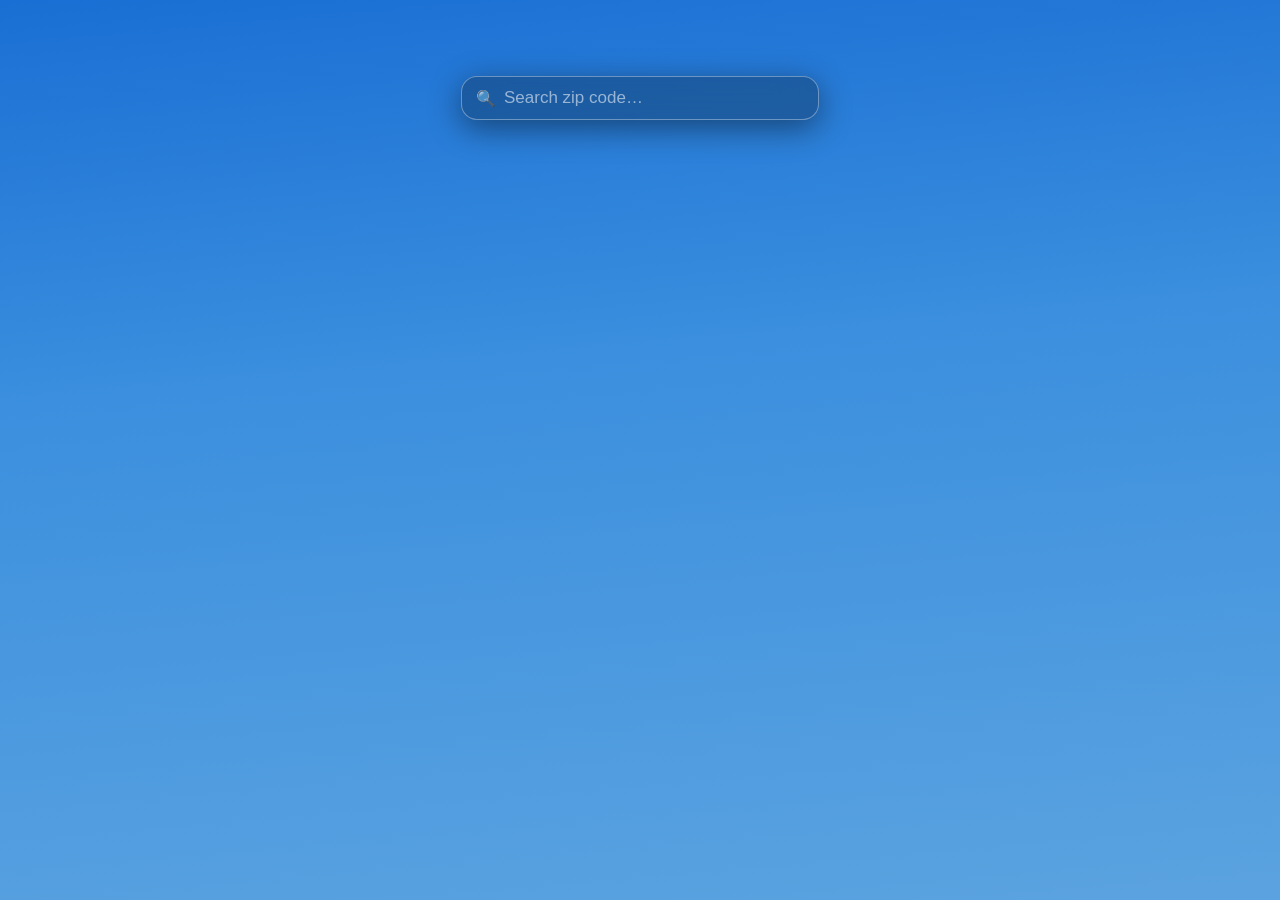
==== weather.html @ 31e4ea74 "Initial commit — weather app, Connect 4, and NFL gambling dashboard Co-Authored-By: Claude Sonnet 4." ====
<!DOCTYPE html>
<html lang="en">
<head>
  <meta charset="UTF-8">
  <meta name="viewport" content="width=device-width, initial-scale=1.0, viewport-fit=cover">
  <title>Weather</title>
  <style>
    /* ── Reset & Base ────────────────────────────────────────────────────── */
    *, *::before, *::after { box-sizing: border-box; margin: 0; padding: 0; }

    /* ── CSS Custom Properties ───────────────────────────────────────────── */
    :root {
      --font: -apple-system, 'SF Pro Display', 'Helvetica Neue', Arial, sans-serif;
      --card-radius: 16px;
      --glass-bg: rgba(0, 0, 0, 0.25);
      --glass-border: rgba(255, 255, 255, 0.35);
      --glass-blur: blur(20px);
      --text-primary: rgba(255, 255, 255, 1.0);
      --text-secondary: rgba(255, 255, 255, 0.90);
      --text-muted: rgba(255, 255, 255, 0.70);
      --shadow: 0 8px 32px rgba(0, 0, 0, 0.45);
    }

    /* ── Gradient Themes ─────────────────────────────────────────────────── */
    body { transition: background 0.6s ease; }
    body.theme-clear-day      { background: linear-gradient(175deg, #1a6fd4 0%, #3b8fde 40%, #5ba3e0 100%); }
    body.theme-clear-night    { background: linear-gradient(175deg, #0d1b3e 0%, #1a2f5e 50%, #2d3f7a 100%); }
    body.theme-cloudy         { background: linear-gradient(175deg, #4a6580 0%, #6a849a 50%, #8a9fb5 100%); }
    body.theme-fog            { background: linear-gradient(175deg, #6b7b8d 0%, #8a9baa 50%, #a5b4c0 100%); }
    body.theme-drizzle        { background: linear-gradient(175deg, #3a5068 0%, #4d657a 50%, #607a8e 100%); }
    body.theme-rain           { background: linear-gradient(175deg, #2c3e50 0%, #3d5166 50%, #4e6578 100%); }
    body.theme-snow           { background: linear-gradient(175deg, #6b8ea8 0%, #8daec5 50%, #a8c8dc 100%); }
    body.theme-thunderstorm   { background: linear-gradient(175deg, #1a1a2e 0%, #2d2d44 50%, #3d3d5c 100%); }

    /* ── Body / App Shell ────────────────────────────────────────────────── */
    body {
      min-height: 100vh;
      font-family: var(--font);
      color: var(--text-primary);
      display: flex;
      justify-content: center;
      align-items: flex-start;
    }

    .app-outer {
      width: 100%;
      max-width: 390px;
      min-height: 100vh;
      padding-bottom: 40px;
      display: flex;
      flex-direction: column;
      gap: 12px;
    }

    /* ── Frosted Glass Utility ───────────────────────────────────────────── */
    .glass {
      background: var(--glass-bg);
      backdrop-filter: var(--glass-blur);
      -webkit-backdrop-filter: var(--glass-blur);
      border: 1px solid var(--glass-border);
      border-radius: var(--card-radius);
      box-shadow: var(--shadow);
    }

    /* ── Search Bar ──────────────────────────────────────────────────────── */
    .search-wrap {
      padding: 56px 16px 0;
      position: sticky;
      top: 0;
      z-index: 10;
    }

    .search-field {
      display: flex;
      align-items: center;
      gap: 8px;
      padding: 11px 14px;
    }

    .search-icon { font-size: 16px; opacity: 0.7; flex-shrink: 0; }

    .search-input {
      flex: 1;
      background: transparent;
      border: none;
      outline: none;
      font-size: 17px;
      font-family: var(--font);
      color: var(--text-primary);
      min-width: 0;
    }
    .search-input::placeholder { color: rgba(255, 255, 255, 0.55); }

    /* ── Loading Spinner ─────────────────────────────────────────────────── */
    #spinner {
      display: none;
      justify-content: center;
      align-items: center;
      padding: 60px 0;
    }
    .spin-ring {
      width: 40px; height: 40px;
      border: 3px solid rgba(255,255,255,0.3);
      border-top-color: white;
      border-radius: 50%;
      animation: spin 0.8s linear infinite;
    }
    @keyframes spin { to { transform: rotate(360deg); } }

    /* ── Error Message ───────────────────────────────────────────────────── */
    #error-msg {
      display: none;
      margin: 0 16px;
      padding: 14px 16px;
      border-radius: var(--card-radius);
      background: rgba(255, 60, 60, 0.25);
      border: 1px solid rgba(255, 80, 80, 0.4);
      font-size: 15px;
      color: var(--text-primary);
      text-align: center;
    }

    /* ── Hero Section ────────────────────────────────────────────────────── */
    .hero {
      text-align: center;
      padding: 24px 16px 8px;
    }
    .hero-city  { font-size: 32px; font-weight: 300; letter-spacing: -0.5px; }
    .hero-state { font-size: 17px; color: var(--text-secondary); margin-top: 2px; }
    .hero-temp  { font-size: 96px; font-weight: 200; letter-spacing: -4px; line-height: 1; margin: 6px 0 2px; }
    .hero-cond  { font-size: 20px; color: var(--text-secondary); }
    .hero-hl    { font-size: 17px; color: var(--text-secondary); margin-top: 4px; }

    /* ── Hourly Strip ────────────────────────────────────────────────────── */
    .hourly-wrap {
      margin: 0 16px;
      padding: 14px 16px;
      overflow-x: auto;
      scrollbar-width: none;
    }
    .hourly-wrap::-webkit-scrollbar { display: none; }

    .hourly-row {
      display: flex;
      gap: 20px;
      min-width: max-content;
    }

    .hourly-item {
      display: flex;
      flex-direction: column;
      align-items: center;
      gap: 6px;
      min-width: 44px;
    }
    .hourly-time { font-size: 13px; color: var(--text-secondary); }
    .hourly-icon { font-size: 22px; }
    .hourly-temp { font-size: 15px; font-weight: 500; }

    /* ── Daily Forecast ──────────────────────────────────────────────────── */
    .daily-wrap { margin: 0 16px; }

    .daily-item {
      display: flex;
      align-items: center;
      gap: 10px;
      padding: 13px 16px;
      border-bottom: 1px solid rgba(255, 255, 255, 0.1);
    }
    .daily-item:last-child { border-bottom: none; }

    .daily-day  { font-size: 17px; font-weight: 400; width: 52px; flex-shrink: 0; }
    .daily-icon { font-size: 22px; flex-shrink: 0; width: 28px; text-align: center; }
    .daily-lo   { font-size: 17px; color: var(--text-muted); width: 34px; text-align: right; flex-shrink: 0; }
    .daily-bar-wrap {
      flex: 1;
      height: 4px;
      border-radius: 2px;
      background: rgba(255, 255, 255, 0.15);
      position: relative;
      min-width: 0;
    }
    .daily-bar-fill {
      position: absolute;
      height: 100%;
      border-radius: 2px;
      background: linear-gradient(90deg, #4dcaff, #ffd700);
    }
    .daily-hi { font-size: 17px; width: 34px; text-align: left; flex-shrink: 0; }

    /* ── Detail Tiles ────────────────────────────────────────────────────── */
    .tiles-grid {
      margin: 0 16px;
      display: grid;
      grid-template-columns: 1fr 1fr;
      gap: 12px;
    }

    .tile {
      padding: 16px;
      display: flex;
      flex-direction: column;
      gap: 4px;
      min-height: 110px;
    }
    .tile-label {
      font-size: 11px;
      text-transform: uppercase;
      letter-spacing: 0.8px;
      color: var(--text-muted);
      font-weight: 500;
    }
    .tile-value { font-size: 28px; font-weight: 300; line-height: 1.1; }
    .tile-value small { font-size: 16px; }
    .tile-sub   { font-size: 13px; color: var(--text-secondary); margin-top: 2px; }

    /* UV Bar */
    .uv-bar {
      position: relative;
      height: 4px;
      border-radius: 2px;
      margin-top: 8px;
      background: linear-gradient(90deg, #4caf50, #ffeb3b, #ff9800, #f44336, #9c27b0);
      overflow: visible;
    }
    .uv-needle {
      position: absolute;
      top: 50%;
      transform: translate(-50%, -50%);
      width: 10px;
      height: 10px;
      background: white;
      border-radius: 50%;
      box-shadow: 0 0 4px rgba(0,0,0,0.4);
    }

    /* Humidity Arc */
    .humidity-arc {
      margin-top: 6px;
      overflow: visible;
    }

    /* ── Responsive ──────────────────────────────────────────────────────── */
    @media (min-width: 440px) {
      body { padding: 0 0 40px; }
      .app-outer { border-radius: 24px; margin: 20px 0; min-height: auto; }
    }
  </style>
</head>
<body class="theme-clear-day">
  <div class="app-outer">

    <!-- Search -->
    <div class="search-wrap">
      <div class="search-field glass">
        <span class="search-icon">🔍</span>
        <input id="zip-input" class="search-input" type="text"
          inputmode="numeric" maxlength="5" placeholder="Search zip code…"
          autocomplete="off" spellcheck="false">
      </div>
    </div>

    <!-- Loading -->
    <div id="spinner">
      <div class="spin-ring"></div>
    </div>

    <!-- Error -->
    <div id="error-msg"></div>

    <!-- Main content (hidden until data loads) -->
    <div id="app-shell" style="display:none; flex-direction:column; gap:12px;">

      <!-- Hero -->
      <div class="hero">
        <div id="hero-city"  class="hero-city"></div>
        <div id="hero-state" class="hero-state"></div>
        <div id="hero-temp"  class="hero-temp"></div>
        <div id="hero-cond"  class="hero-cond"></div>
        <div id="hero-hl"    class="hero-hl"></div>
      </div>

      <!-- Hourly -->
      <div class="hourly-wrap glass">
        <div id="hourly-row" class="hourly-row"></div>
      </div>

      <!-- Daily -->
      <div id="daily-list" class="daily-wrap glass"></div>

      <!-- Detail Tiles -->
      <div id="tiles-grid" class="tiles-grid"></div>

    </div><!-- /app-shell -->

  </div><!-- /app-outer -->

  <script>
    // ── Constants & WMO Map ─────────────────────────────────────────────────
    const WMO_MAP = {
      0:  { label: 'Clear',           icon: '☀️',  theme: 'clear'       },
      1:  { label: 'Mainly Clear',    icon: '🌤️',  theme: 'clear'       },
      2:  { label: 'Partly Cloudy',   icon: '⛅',  theme: 'cloudy'      },
      3:  { label: 'Overcast',        icon: '☁️',  theme: 'cloudy'      },
      45: { label: 'Foggy',           icon: '🌫️',  theme: 'fog'         },
      48: { label: 'Icy Fog',         icon: '🌫️',  theme: 'fog'         },
      51: { label: 'Light Drizzle',   icon: '🌦️',  theme: 'drizzle'     },
      53: { label: 'Drizzle',         icon: '🌦️',  theme: 'drizzle'     },
      55: { label: 'Heavy Drizzle',   icon: '🌧️',  theme: 'drizzle'     },
      61: { label: 'Light Rain',      icon: '🌧️',  theme: 'rain'        },
      63: { label: 'Rain',            icon: '🌧️',  theme: 'rain'        },
      65: { label: 'Heavy Rain',      icon: '🌧️',  theme: 'rain'        },
      71: { label: 'Light Snow',      icon: '🌨️',  theme: 'snow'        },
      73: { label: 'Snow',            icon: '❄️',  theme: 'snow'        },
      75: { label: 'Heavy Snow',      icon: '❄️',  theme: 'snow'        },
      77: { label: 'Snow Grains',     icon: '🌨️',  theme: 'snow'        },
      80: { label: 'Showers',         icon: '🌦️',  theme: 'rain'        },
      81: { label: 'Rain Showers',    icon: '🌧️',  theme: 'rain'        },
      82: { label: 'Heavy Showers',   icon: '⛈️',  theme: 'rain'        },
      85: { label: 'Snow Showers',    icon: '🌨️',  theme: 'snow'        },
      86: { label: 'Heavy Snow Showers', icon: '❄️', theme: 'snow'      },
      95: { label: 'Thunderstorm',    icon: '⛈️',  theme: 'thunderstorm'},
      96: { label: 'Thunderstorm',    icon: '⛈️',  theme: 'thunderstorm'},
      99: { label: 'Severe Thunderstorm', icon: '⛈️', theme: 'thunderstorm'},
    };

    // ── State ───────────────────────────────────────────────────────────────
    const state = {
      zip: '',
      cityName: '',
      stateName: '',
      lat: null,
      lon: null,
      weather: null,
      projHigh: null,
    };

    // ── API Fetch Functions ─────────────────────────────────────────────────
    async function fetchLocation(zip) {
      const res = await fetch(`https://api.zippopotam.us/us/${zip}`);
      if (!res.ok) throw new Error(`Zip code "${zip}" not found. Please try again.`);
      const data = await res.json();
      const place = data.places[0];
      return {
        cityName:  place['place name'],
        stateName: place['state abbreviation'],
        lat: parseFloat(place.latitude),
        lon: parseFloat(place.longitude),
      };
    }

    async function fetchWeather(lat, lon) {
      const params = new URLSearchParams({
        latitude:  lat,
        longitude: lon,
        hourly: [
          'temperature_2m', 'apparent_temperature', 'relative_humidity_2m',
          'weather_code', 'wind_speed_10m', 'wind_direction_10m',
          'precipitation_probability', 'uv_index',
        ].join(','),
        daily: [
          'temperature_2m_max', 'temperature_2m_min', 'weather_code',
          'sunrise', 'sunset', 'precipitation_sum', 'uv_index_max',
        ].join(','),
        timezone:          'auto',
        temperature_unit:  'fahrenheit',
        wind_speed_unit:   'mph',
        precipitation_unit:'inch',
        forecast_days:     7,
      });
      const res = await fetch(`https://api.open-meteo.com/v1/forecast?${params}`);
      if (!res.ok) throw new Error('Weather service unavailable. Please try again.');
      return res.json();
    }

    async function loadWeather(zip) {
      showLoading(true);
      clearError();
      try {
        const loc = await fetchLocation(zip);
        Object.assign(state, loc);
        state.weather = await fetchWeather(loc.lat, loc.lon);
        state.projHigh = calc1016High(
          state.weather.hourly.time,
          state.weather.hourly.temperature_2m
        );
        render();
      } catch (err) {
        showError(err.message);
      } finally {
        showLoading(false);
      }
    }

    // ── Time & Timezone Helpers ─────────────────────────────────────────────

    // Returns the index in hourly.time matching the current hour in the
    // location's local timezone (not the browser's timezone).
    function getCurrentHourIndex() {
      const tz = state.weather.timezone;
      const fmt = new Intl.DateTimeFormat('en-CA', {
        timeZone: tz,
        year:  'numeric',
        month: '2-digit',
        day:   '2-digit',
        hour:  '2-digit',
        hour12: false,
      });
      const parts  = fmt.formatToParts(new Date());
      const get    = type => parts.find(p => p.type === type).value;
      // Handles midnight edge: Intl sometimes returns "24" for midnight
      const rawHour = get('hour');
      const hour    = rawHour === '24' ? '00' : rawHour;
      const target  = `${get('year')}-${get('month')}-${get('day')}T${hour}:00`;
      const idx     = state.weather.hourly.time.indexOf(target);
      return idx >= 0 ? idx : 0;
    }

    function isNightTime() {
      const w   = state.weather;
      const idx = getCurrentHourIndex();
      const now = w.hourly.time[idx];    // e.g. "2026-03-29T14:00"
      return now < w.daily.sunrise[0] || now > w.daily.sunset[0];
    }

    function formatHour(hour) {
      if (hour === 0)  return '12AM';
      if (hour === 12) return '12PM';
      return hour < 12 ? `${hour}AM` : `${hour - 12}PM`;
    }

    function getDayName(dateStr) {
      // Parse as local noon to avoid UTC off-by-one in US timezones
      const [y, m, d] = dateStr.split('-').map(Number);
      return new Date(y, m - 1, d).toLocaleDateString('en-US', { weekday: 'short' });
    }

    // ── 10AM–4PM High ───────────────────────────────────────────────────────
    function calc1016High(hourlyTimes, hourlyTemps) {
      const todayStr = hourlyTimes[0].slice(0, 10);
      let max = -Infinity, found = false;
      for (let i = 0; i < hourlyTimes.length; i++) {
        const t = hourlyTimes[i];
        if (t.slice(0, 10) > todayStr) break;
        const hour = parseInt(t.slice(11, 13), 10);
        if (t.slice(0, 10) === todayStr && hour >= 10 && hour <= 16) {
          max = Math.max(max, hourlyTemps[i]);
          found = true;
        }
      }
      return found ? Math.round(max) : null;
    }

    // ── Render Functions ────────────────────────────────────────────────────
    function render() {
      const w   = state.weather;
      const idx = getCurrentHourIndex();
      const code    = w.hourly.weather_code[idx] ?? 0;
      const wmoEntry = WMO_MAP[code] || WMO_MAP[0];

      applyTheme(wmoEntry.theme);
      renderHero(w, idx, wmoEntry);
      renderHourly(w, idx);
      renderDaily(w);
      renderTiles(w, idx);

      const shell = document.getElementById('app-shell');
      shell.style.display = 'flex';
    }

    function applyTheme(theme) {
      const night = isNightTime();
      const key   = (night && theme === 'clear') ? 'clear-night' : theme;
      document.body.className = 'theme-' + key;
    }

    function renderHero(w, idx, wmoEntry) {
      const currentTemp = Math.round(w.hourly.temperature_2m[idx]);
      const todayLow    = Math.round(w.daily.temperature_2m_min[0]);
      const highDisplay = state.projHigh !== null
        ? state.projHigh
        : Math.round(w.daily.temperature_2m_max[0]);

      document.getElementById('hero-city').textContent  = state.cityName;
      document.getElementById('hero-state').textContent = state.stateName;
      document.getElementById('hero-temp').textContent  = currentTemp + '°';
      document.getElementById('hero-cond').textContent  = wmoEntry.label;
      document.getElementById('hero-hl').textContent    = `H:${highDisplay}°   L:${todayLow}°`;
    }

    function renderHourly(w, startIdx) {
      const endIdx = Math.min(startIdx + 25, w.hourly.time.length);
      const row    = document.getElementById('hourly-row');
      row.innerHTML = '';

      for (let i = startIdx; i < endIdx; i++) {
        const timeStr = w.hourly.time[i];
        const hour    = parseInt(timeStr.slice(11, 13), 10);
        const temp    = Math.round(w.hourly.temperature_2m[i]);
        const code    = w.hourly.weather_code[i] ?? 0;
        const wmo     = WMO_MAP[code] || WMO_MAP[0];
        const label   = (i === startIdx) ? 'Now' : formatHour(hour);

        row.insertAdjacentHTML('beforeend', `
          <div class="hourly-item">
            <span class="hourly-time">${label}</span>
            <span class="hourly-icon">${wmo.icon}</span>
            <span class="hourly-temp">${temp}°</span>
          </div>
        `);
      }
    }

    function renderDaily(w) {
      const highs  = w.daily.temperature_2m_max;
      const lows   = w.daily.temperature_2m_min;
      const codes  = w.daily.weather_code;
      const times  = w.daily.time;

      const globalMin   = Math.min(...lows);
      const globalMax   = Math.max(...highs);
      const globalRange = globalMax - globalMin || 1;

      const list = document.getElementById('daily-list');
      list.innerHTML = '';

      times.forEach((dateStr, i) => {
        const high = Math.round(highs[i]);
        const low  = Math.round(lows[i]);
        const wmo  = WMO_MAP[codes[i]] || WMO_MAP[0];

        // Replace today's high with the 10AM–4PM projected high
        const displayHigh = (i === 0 && state.projHigh !== null)
          ? state.projHigh
          : high;

        const dayLabel  = i === 0 ? 'Today' : getDayName(dateStr);
        const leftPct   = ((low  - globalMin) / globalRange * 100).toFixed(1);
        const widthPct  = Math.max((high - low) / globalRange * 100, 5).toFixed(1);

        list.insertAdjacentHTML('beforeend', `
          <div class="daily-item">
            <span class="daily-day">${dayLabel}</span>
            <span class="daily-icon">${wmo.icon}</span>
            <span class="daily-lo">${low}°</span>
            <div class="daily-bar-wrap">
              <div class="daily-bar-fill" style="left:${leftPct}%;width:${widthPct}%"></div>
            </div>
            <span class="daily-hi">${displayHigh}°</span>
          </div>
        `);
      });
    }

    function renderTiles(w, idx) {
      const uv       = w.hourly.uv_index[idx] ?? 0;
      const wind     = Math.round(w.hourly.wind_speed_10m[idx] ?? 0);
      const windDir  = getWindDir(w.hourly.wind_direction_10m[idx] ?? 0);
      const humid    = Math.round(w.hourly.relative_humidity_2m[idx] ?? 0);
      const feels    = Math.round(w.hourly.apparent_temperature[idx] ?? 0);
      const precip   = (w.daily.precipitation_sum[0] ?? 0).toFixed(2);
      const precipPct = Math.max(...w.hourly.precipitation_probability
        .slice(idx, idx + 24)
        .filter(v => v != null), 0);

      const uvRounded = Math.round(uv);
      const uvPct     = Math.min((uv / 11) * 100, 100).toFixed(0);
      const uvLabel   = uv <= 2 ? 'Low' : uv <= 5 ? 'Moderate' : uv <= 7 ? 'High' : uv <= 10 ? 'Very High' : 'Extreme';

      const actualTemp = Math.round(w.hourly.temperature_2m[idx] ?? feels);
      const feelsDiff  = feels - actualTemp;
      const feelsDesc  = Math.abs(feelsDiff) <= 2 ? 'Similar to actual' :
                         feelsDiff < 0 ? 'Feels colder' : 'Feels warmer';

      // Humidity SVG arc (half-circle): r=28, cx=40, cy=40
      // Half circumference ≈ 87.96
      const r          = 28;
      const halfCirc   = Math.PI * r;            // ≈ 87.96
      const arcFill    = (humid / 100) * halfCirc;
      const arcGap     = halfCirc - arcFill;

      document.getElementById('tiles-grid').innerHTML = `
        <!-- UV Index -->
        <div class="tile glass">
          <span class="tile-label">UV Index</span>
          <span class="tile-value">${uvRounded}</span>
          <span class="tile-sub">${uvLabel}</span>
          <div class="uv-bar" style="margin-top:auto;">
            <div class="uv-needle" style="left:${uvPct}%"></div>
          </div>
        </div>

        <!-- Wind -->
        <div class="tile glass">
          <span class="tile-label">Wind</span>
          <span class="tile-value">${wind}<small> mph</small></span>
          <span class="tile-sub">${windDir}</span>
        </div>

        <!-- Humidity -->
        <div class="tile glass">
          <span class="tile-label">Humidity</span>
          <span class="tile-value">${humid}%</span>
          <svg class="humidity-arc" viewBox="0 0 80 44" width="80" height="44">
            <!-- Track -->
            <path d="M12,40 A28,28 0 0,1 68,40" fill="none"
              stroke="rgba(255,255,255,0.2)" stroke-width="5" stroke-linecap="round"/>
            <!-- Fill -->
            <path d="M12,40 A28,28 0 0,1 68,40" fill="none"
              stroke="white" stroke-width="5" stroke-linecap="round"
              stroke-dasharray="${arcFill.toFixed(1)} ${halfCirc.toFixed(1)}"
              pathLength="${halfCirc.toFixed(1)}"/>
          </svg>
        </div>

        <!-- Feels Like -->
        <div class="tile glass">
          <span class="tile-label">Feels Like</span>
          <span class="tile-value">${feels}°</span>
          <span class="tile-sub">${feelsDesc}</span>
        </div>

        <!-- Precipitation -->
        <div class="tile glass">
          <span class="tile-label">Precipitation</span>
          <span class="tile-value">${precip}<small> in</small></span>
          <span class="tile-sub">Today's total</span>
        </div>

        <!-- Precip Probability -->
        <div class="tile glass">
          <span class="tile-label">Chance of Rain</span>
          <span class="tile-value">${precipPct}%</span>
          <span class="tile-sub">Next 24 hours</span>
        </div>
      `;
    }

    function getWindDir(deg) {
      const dirs = ['N', 'NE', 'E', 'SE', 'S', 'SW', 'W', 'NW'];
      return dirs[Math.round(deg / 45) % 8];
    }

    // ── UI State Helpers ────────────────────────────────────────────────────
    function showLoading(on) {
      document.getElementById('spinner').style.display = on ? 'flex' : 'none';
      if (on) document.getElementById('app-shell').style.display = 'none';
    }

    function showError(msg) {
      const el = document.getElementById('error-msg');
      el.textContent = msg;
      el.style.display = 'block';
    }

    function clearError() {
      const el = document.getElementById('error-msg');
      el.textContent = '';
      el.style.display = 'none';
    }

    function handleSearch(zip) {
      const clean = zip.trim();
      if (!/^\d{5}$/.test(clean)) {
        showError('Please enter a valid 5-digit US zip code.');
        return;
      }
      state.zip = clean;
      loadWeather(clean);
    }

    // ── Bootstrap ───────────────────────────────────────────────────────────
    document.getElementById('zip-input').addEventListener('keydown', e => {
      if (e.key === 'Enter') handleSearch(e.target.value);
    });
  </script>
</body>
</html>
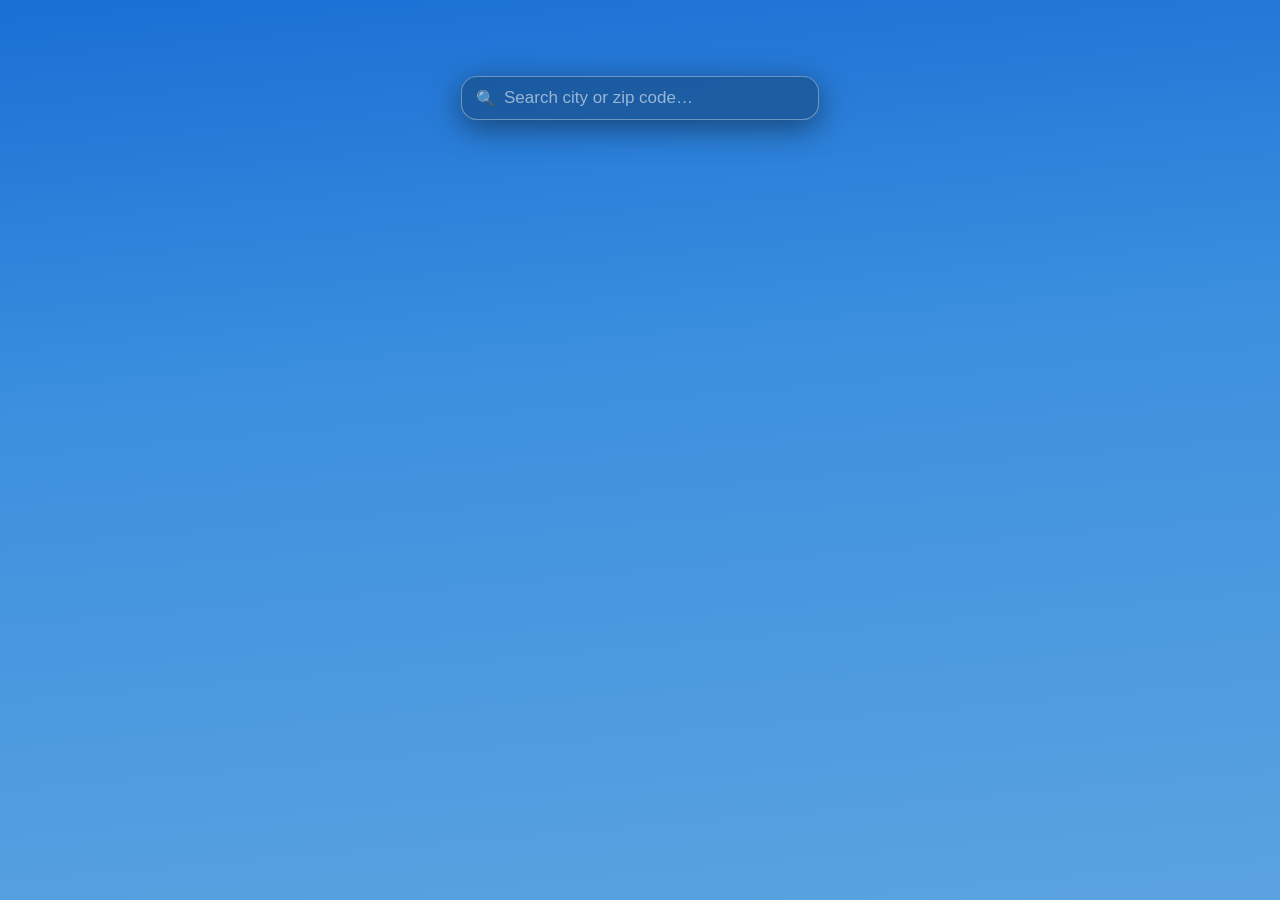
==== commit da62e76e: "Add weather app Co-Authored-By: Claude Sonnet 4.6 <noreply@anthropic.com>" ====
--- a/weather.html
+++ b/weather.html
@@ -32,6 +32,33 @@
     body.theme-snow           { background: linear-gradient(175deg, #6b8ea8 0%, #8daec5 50%, #a8c8dc 100%); }
     body.theme-thunderstorm   { background: linear-gradient(175deg, #1a1a2e 0%, #2d2d44 50%, #3d3d5c 100%); }
 
+    /* ── Light theme overrides (dark text for truly light backgrounds) ──── */
+    body.theme-fog,
+    body.theme-snow {
+      color: rgba(0, 0, 0, 0.88);
+      --text-primary:   rgba(0, 0, 0, 0.88);
+      --text-secondary: rgba(0, 0, 0, 0.65);
+      --text-muted:     rgba(0, 0, 0, 0.50);
+      --glass-bg:       rgba(255, 255, 255, 0.30);
+      --glass-border:   rgba(0, 0, 0, 0.12);
+      --shadow:         0 8px 32px rgba(0, 0, 0, 0.18);
+    }
+
+    body.theme-fog .hero-state,  body.theme-snow .hero-state,
+    body.theme-fog .hero-cond,   body.theme-snow .hero-cond,
+    body.theme-fog .hero-hl,     body.theme-snow .hero-hl,
+    body.theme-fog .hourly-time, body.theme-snow .hourly-time,
+    body.theme-fog .daily-lo,    body.theme-snow .daily-lo,
+    body.theme-fog .tile-label,  body.theme-snow .tile-label,
+    body.theme-fog .tile-sub,    body.theme-snow .tile-sub {
+      color: rgba(0, 0, 0, 0.60);
+    }
+
+    body.theme-fog .search-input::placeholder,
+    body.theme-snow .search-input::placeholder {
+      color: rgba(0, 0, 0, 0.45);
+    }
+
     /* ── Body / App Shell ────────────────────────────────────────────────── */
     body {
       min-height: 100vh;
@@ -125,11 +152,11 @@
       text-align: center;
       padding: 24px 16px 8px;
     }
-    .hero-city  { font-size: 32px; font-weight: 300; letter-spacing: -0.5px; }
-    .hero-state { font-size: 17px; color: var(--text-secondary); margin-top: 2px; }
-    .hero-temp  { font-size: 96px; font-weight: 200; letter-spacing: -4px; line-height: 1; margin: 6px 0 2px; }
-    .hero-cond  { font-size: 20px; color: var(--text-secondary); }
-    .hero-hl    { font-size: 17px; color: var(--text-secondary); margin-top: 4px; }
+    .hero-city  { font-size: 32px; font-weight: 300; letter-spacing: -0.5px; text-shadow: 0 1px 6px rgba(0,0,0,0.35); }
+    .hero-state { font-size: 17px; color: var(--text-secondary); margin-top: 2px; text-shadow: 0 1px 4px rgba(0,0,0,0.3); }
+    .hero-temp  { font-size: 96px; font-weight: 200; letter-spacing: -4px; line-height: 1; margin: 6px 0 2px; text-shadow: 0 2px 10px rgba(0,0,0,0.35); }
+    .hero-cond  { font-size: 20px; color: var(--text-secondary); text-shadow: 0 1px 4px rgba(0,0,0,0.3); }
+    .hero-hl    { font-size: 17px; color: var(--text-secondary); margin-top: 4px; text-shadow: 0 1px 4px rgba(0,0,0,0.3); }
 
     /* ── Hourly Strip ────────────────────────────────────────────────────── */
     .hourly-wrap {
@@ -255,7 +282,7 @@
       <div class="search-field glass">
         <span class="search-icon">🔍</span>
         <input id="zip-input" class="search-input" type="text"
-          inputmode="numeric" maxlength="5" placeholder="Search zip code…"
+          inputmode="numeric" maxlength="100" placeholder="Search city or zip code…"
           autocomplete="off" spellcheck="false">
       </div>
     </div>
@@ -332,13 +359,13 @@
       lat: null,
       lon: null,
       weather: null,
-      projHigh: null,
+      projHighs: [],
     };
 
     // ── API Fetch Functions ─────────────────────────────────────────────────
-    async function fetchLocation(zip) {
+    async function fetchLocationByZip(zip) {
       const res = await fetch(`https://api.zippopotam.us/us/${zip}`);
-      if (!res.ok) throw new Error(`Zip code "${zip}" not found. Please try again.`);
+      if (!res.ok) throw new Error(`Zip code "${zip}" not found.`);
       const data = await res.json();
       const place = data.places[0];
       return {
@@ -346,6 +373,23 @@
         stateName: place['state abbreviation'],
         lat: parseFloat(place.latitude),
         lon: parseFloat(place.longitude),
+      };
+    }
+
+    async function fetchLocationByCity(query) {
+      const params = new URLSearchParams({ name: query, count: 5, language: 'en', format: 'json' });
+      const res = await fetch(`https://geocoding-api.open-meteo.com/v1/search?${params}`);
+      if (!res.ok) throw new Error('Geocoding service unavailable. Please try again.');
+      const data = await res.json();
+      if (!data.results || data.results.length === 0) throw new Error(`No location found for "${query}".`);
+      // Prefer US results, otherwise take the first result
+      const result = data.results.find(r => r.country_code === 'US') || data.results[0];
+      const isUS   = result.country_code === 'US';
+      return {
+        cityName:  result.name,
+        stateName: isUS ? (result.admin1_code || result.admin1 || result.country) : result.country,
+        lat: result.latitude,
+        lon: result.longitude,
       };
     }
 
@@ -373,16 +417,18 @@
       return res.json();
     }
 
-    async function loadWeather(zip) {
+    async function loadWeather(query) {
       showLoading(true);
       clearError();
       try {
-        const loc = await fetchLocation(zip);
+        const isZip = /^\d{5}$/.test(query);
+        const loc   = isZip ? await fetchLocationByZip(query) : await fetchLocationByCity(query);
         Object.assign(state, loc);
         state.weather = await fetchWeather(loc.lat, loc.lon);
-        state.projHigh = calc1016High(
+        state.projHighs = calcAll1016Highs(
           state.weather.hourly.time,
-          state.weather.hourly.temperature_2m
+          state.weather.hourly.temperature_2m,
+          state.weather.daily.time
         );
         render();
       } catch (err) {
@@ -393,9 +439,6 @@
     }
 
     // ── Time & Timezone Helpers ─────────────────────────────────────────────
-
-    // Returns the index in hourly.time matching the current hour in the
-    // location's local timezone (not the browser's timezone).
     function getCurrentHourIndex() {
       const tz = state.weather.timezone;
       const fmt = new Intl.DateTimeFormat('en-CA', {
@@ -408,7 +451,6 @@
       });
       const parts  = fmt.formatToParts(new Date());
       const get    = type => parts.find(p => p.type === type).value;
-      // Handles midnight edge: Intl sometimes returns "24" for midnight
       const rawHour = get('hour');
       const hour    = rawHour === '24' ? '00' : rawHour;
       const target  = `${get('year')}-${get('month')}-${get('day')}T${hour}:00`;
@@ -419,7 +461,7 @@
     function isNightTime() {
       const w   = state.weather;
       const idx = getCurrentHourIndex();
-      const now = w.hourly.time[idx];    // e.g. "2026-03-29T14:00"
+      const now = w.hourly.time[idx];
       return now < w.daily.sunrise[0] || now > w.daily.sunset[0];
     }
 
@@ -430,32 +472,31 @@
     }
 
     function getDayName(dateStr) {
-      // Parse as local noon to avoid UTC off-by-one in US timezones
       const [y, m, d] = dateStr.split('-').map(Number);
       return new Date(y, m - 1, d).toLocaleDateString('en-US', { weekday: 'short' });
     }
 
-    // ── 10AM–4PM High ───────────────────────────────────────────────────────
-    function calc1016High(hourlyTimes, hourlyTemps) {
-      const todayStr = hourlyTimes[0].slice(0, 10);
-      let max = -Infinity, found = false;
+    // ── 10AM–4PM Highs (all forecast days) ─────────────────────────────────
+    function calcAll1016Highs(hourlyTimes, hourlyTemps, dailyDates) {
+      const map = {};
       for (let i = 0; i < hourlyTimes.length; i++) {
-        const t = hourlyTimes[i];
-        if (t.slice(0, 10) > todayStr) break;
+        const t    = hourlyTimes[i];
+        const date = t.slice(0, 10);
         const hour = parseInt(t.slice(11, 13), 10);
-        if (t.slice(0, 10) === todayStr && hour >= 10 && hour <= 16) {
-          max = Math.max(max, hourlyTemps[i]);
-          found = true;
+        if (hour >= 10 && hour <= 16) {
+          if (map[date] === undefined || hourlyTemps[i] > map[date]) {
+            map[date] = hourlyTemps[i];
+          }
         }
       }
-      return found ? Math.round(max) : null;
+      return dailyDates.map(d => map[d] !== undefined ? Math.round(map[d]) : null);
     }
 
     // ── Render Functions ────────────────────────────────────────────────────
     function render() {
       const w   = state.weather;
       const idx = getCurrentHourIndex();
-      const code    = w.hourly.weather_code[idx] ?? 0;
+      const code     = w.hourly.weather_code[idx] ?? 0;
       const wmoEntry = WMO_MAP[code] || WMO_MAP[0];
 
       applyTheme(wmoEntry.theme);
@@ -477,8 +518,8 @@
     function renderHero(w, idx, wmoEntry) {
       const currentTemp = Math.round(w.hourly.temperature_2m[idx]);
       const todayLow    = Math.round(w.daily.temperature_2m_min[0]);
-      const highDisplay = state.projHigh !== null
-        ? state.projHigh
+      const highDisplay = state.projHighs[0] !== null
+        ? state.projHighs[0]
         : Math.round(w.daily.temperature_2m_max[0]);
 
       document.getElementById('hero-city').textContent  = state.cityName;
@@ -529,9 +570,8 @@
         const low  = Math.round(lows[i]);
         const wmo  = WMO_MAP[codes[i]] || WMO_MAP[0];
 
-        // Replace today's high with the 10AM–4PM projected high
-        const displayHigh = (i === 0 && state.projHigh !== null)
-          ? state.projHigh
+        const displayHigh = state.projHighs[i] !== null
+          ? state.projHighs[i]
           : high;
 
         const dayLabel  = i === 0 ? 'Today' : getDayName(dateStr);
@@ -553,12 +593,12 @@
     }
 
     function renderTiles(w, idx) {
-      const uv       = w.hourly.uv_index[idx] ?? 0;
-      const wind     = Math.round(w.hourly.wind_speed_10m[idx] ?? 0);
-      const windDir  = getWindDir(w.hourly.wind_direction_10m[idx] ?? 0);
-      const humid    = Math.round(w.hourly.relative_humidity_2m[idx] ?? 0);
-      const feels    = Math.round(w.hourly.apparent_temperature[idx] ?? 0);
-      const precip   = (w.daily.precipitation_sum[0] ?? 0).toFixed(2);
+      const uv        = w.hourly.uv_index[idx] ?? 0;
+      const wind      = Math.round(w.hourly.wind_speed_10m[idx] ?? 0);
+      const windDir   = getWindDir(w.hourly.wind_direction_10m[idx] ?? 0);
+      const humid     = Math.round(w.hourly.relative_humidity_2m[idx] ?? 0);
+      const feels     = Math.round(w.hourly.apparent_temperature[idx] ?? 0);
+      const precip    = (w.daily.precipitation_sum[0] ?? 0).toFixed(2);
       const precipPct = Math.max(...w.hourly.precipitation_probability
         .slice(idx, idx + 24)
         .filter(v => v != null), 0);
@@ -572,15 +612,11 @@
       const feelsDesc  = Math.abs(feelsDiff) <= 2 ? 'Similar to actual' :
                          feelsDiff < 0 ? 'Feels colder' : 'Feels warmer';
 
-      // Humidity SVG arc (half-circle): r=28, cx=40, cy=40
-      // Half circumference ≈ 87.96
-      const r          = 28;
-      const halfCirc   = Math.PI * r;            // ≈ 87.96
-      const arcFill    = (humid / 100) * halfCirc;
-      const arcGap     = halfCirc - arcFill;
+      const r        = 28;
+      const halfCirc = Math.PI * r;
+      const arcFill  = (humid / 100) * halfCirc;
 
       document.getElementById('tiles-grid').innerHTML = `
-        <!-- UV Index -->
         <div class="tile glass">
           <span class="tile-label">UV Index</span>
           <span class="tile-value">${uvRounded}</span>
@@ -590,22 +626,18 @@
           </div>
         </div>
 
-        <!-- Wind -->
         <div class="tile glass">
           <span class="tile-label">Wind</span>
           <span class="tile-value">${wind}<small> mph</small></span>
           <span class="tile-sub">${windDir}</span>
         </div>
 
-        <!-- Humidity -->
         <div class="tile glass">
           <span class="tile-label">Humidity</span>
           <span class="tile-value">${humid}%</span>
           <svg class="humidity-arc" viewBox="0 0 80 44" width="80" height="44">
-            <!-- Track -->
             <path d="M12,40 A28,28 0 0,1 68,40" fill="none"
               stroke="rgba(255,255,255,0.2)" stroke-width="5" stroke-linecap="round"/>
-            <!-- Fill -->
             <path d="M12,40 A28,28 0 0,1 68,40" fill="none"
               stroke="white" stroke-width="5" stroke-linecap="round"
               stroke-dasharray="${arcFill.toFixed(1)} ${halfCirc.toFixed(1)}"
@@ -613,21 +645,18 @@
           </svg>
         </div>
 
-        <!-- Feels Like -->
         <div class="tile glass">
           <span class="tile-label">Feels Like</span>
           <span class="tile-value">${feels}°</span>
           <span class="tile-sub">${feelsDesc}</span>
         </div>
 
-        <!-- Precipitation -->
         <div class="tile glass">
           <span class="tile-label">Precipitation</span>
           <span class="tile-value">${precip}<small> in</small></span>
           <span class="tile-sub">Today's total</span>
         </div>
 
-        <!-- Precip Probability -->
         <div class="tile glass">
           <span class="tile-label">Chance of Rain</span>
           <span class="tile-value">${precipPct}%</span>
@@ -659,13 +688,9 @@
       el.style.display = 'none';
     }
 
-    function handleSearch(zip) {
-      const clean = zip.trim();
-      if (!/^\d{5}$/.test(clean)) {
-        showError('Please enter a valid 5-digit US zip code.');
-        return;
-      }
-      state.zip = clean;
+    function handleSearch(query) {
+      const clean = query.trim();
+      if (!clean) return;
       loadWeather(clean);
     }
 
